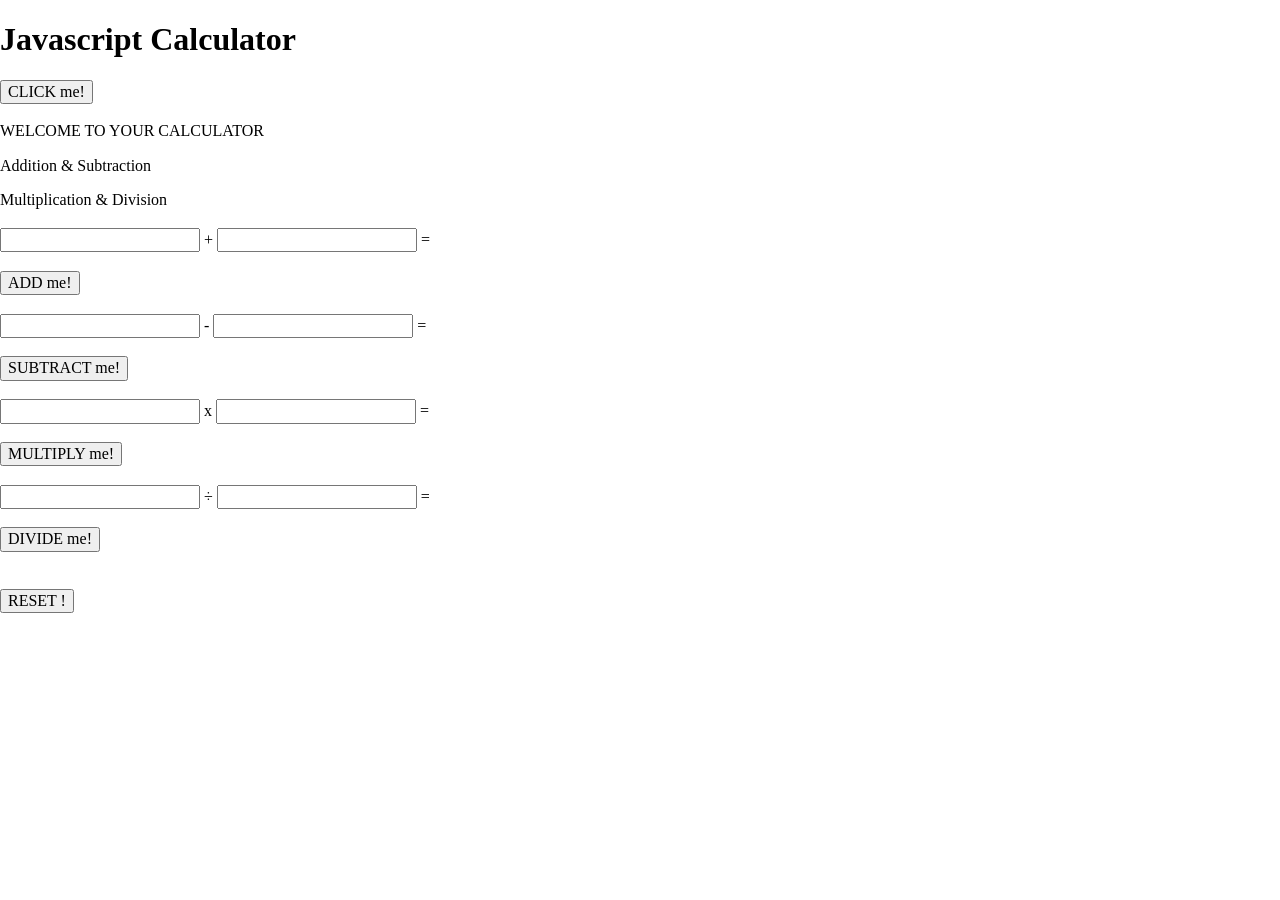
==== Desktop/class 2/index.html @ 309c7b9b "js files" ====
<!doctype html>
<html class="no-js" lang="">

<head>
  <meta charset="utf-8">
  <meta http-equiv="x-ua-compatible" content="ie=edge">
  <title></title>
  <meta name="description" content="">
  <meta name="viewport" content="width=device-width, initial-scale=1, shrink-to-fit=no">

  <link rel="manifest" href="site.webmanifest">
  <link rel="apple-touch-icon" href="icon.png">
  <!-- Place favicon.ico in the root directory -->

  <link rel="stylesheet" href="css/normalize.css">
  <link rel="stylesheet" href="css/main.css">
</head>

<body>
  <!--[if lte IE 9]>
    <p class="browserupgrade">You are using an <strong>outdated</strong> browser. Please <a href="https://browsehappy.com/">upgrade your browser</a> to improve your experience and security.</p>
  <![endif]-->

  <!-- Add your site or application content here -->
  <h1>Javascript Calculator</h1>

  <button onclick = "clickMe()"> CLICK me! </button>
<br><br>

  <div id = "george"></div>
  <p class = "classy">Multiplication & Division</p>

  <span class = "classy">Multiplication & Division</span>
  <br><br>

  <div id ="input1">
    <input type = "text" id = "num1"> <span> + </span>
    <input type = "text" id = "num2"> <span> = </span>

  </div>
<br>

  <button onclick = "addMe()"> ADD me! </button>
<br><br>


 <div id ="input2">
    <input type = "text" id = "num3"> <span> - </span>
    <input type = "text" id = "num4"><span> = </span>

  </div>
  <br>
   <button onclick = "subtractMe()"> SUBTRACT me! </button>

<br><br>
<div id ="input3">
    <input type = "text" id = "num5"> <span> x </span>
    <input type = "text" id = "num6"><span> = </span>

  </div>
  <br>
   <button onclick = "multiplyMe()"> MULTIPLY me! </button>

<br><br>
<div id ="input4">
    <input type = "text" id = "num7"> <span> ÷ </span>
    <input type = "text" id = "num8"><span> = </span>

  </div>
  <br>
   <button onclick = "divideMe()"> DIVIDE me! </button>

  <br><br><br>

<button onClick = "resetButton()"> RESET ! </button>


  <!-- <p>Hello world! This is HTML5 Boilerplate.</p> -->
<!-- 
  <script>
      document.write("Hello world! This is HTML5 Boilerplate.");

      /*this is a comment 
      on a code*/

      // alert("so hungry");
      console.log("This is a message to myself");
</script> -->


  <script src="js/vendor/modernizr-3.6.0.min.js"></script>
  <script src="https://code.jquery.com/jquery-3.3.1.min.js" integrity="sha256-FgpCb/KJQlLNfOu91ta32o/NMZxltwRo8QtmkMRdAu8=" crossorigin="anonymous"></script>
  <script>window.jQuery || document.write('<script src="js/vendor/jquery-3.3.1.min.js"><\/script>')</script>
  <script src="js/plugins.js"></script>
  <script src="js/main.js"></script>

  <!-- Google Analytics: change UA-XXXXX-Y to be your site's ID. -->
  <script>
    window.ga = function () { ga.q.push(arguments) }; ga.q = []; ga.l = +new Date;
    ga('create', 'UA-XXXXX-Y', 'auto'); ga('send', 'pageview')
  </script>
  <script src="https://www.google-analytics.com/analytics.js" async defer></script>
</body>

</html>
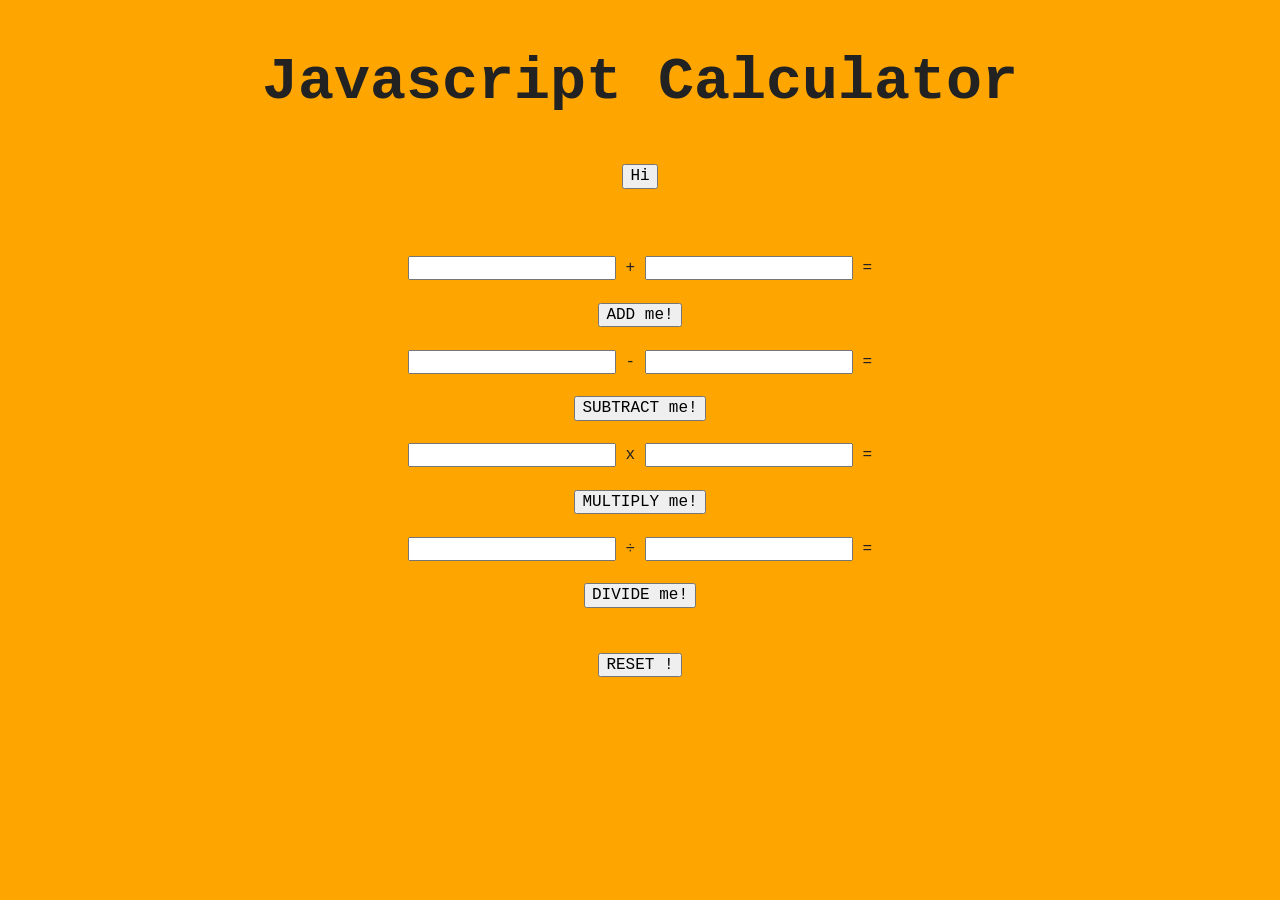
==== commit 2401ac48: "new js" ====
--- a/Desktop/class 2/index.html
+++ b/Desktop/class 2/index.html
@@ -22,16 +22,24 @@
   <![endif]-->
 
   <!-- Add your site or application content here -->
+
   <h1>Javascript Calculator</h1>
 
-  <button onclick = "clickMe()"> CLICK me! </button>
-<br><br>
+<!--   <button onclick = "clickMe()"> CLICK me! </button> -->
 
-  <div id = "george"></div>
-  <p class = "classy">Multiplication & Division</p>
+
+  <button id = "clickMe">Hi</button> 
+  <br><br>
+    <br><br>
+      <span id= "output"></span>
+
+
+
+<!--   <div id = "george"></div>
+  <p class = "classy">Addition & Subtraction</p>
 
   <span class = "classy">Multiplication & Division</span>
-  <br><br>
+  <br><br> -->
 
   <div id ="input1">
     <input type = "text" id = "num1"> <span> + </span>
@@ -40,7 +48,9 @@
   </div>
 <br>
 
-  <button onclick = "addMe()"> ADD me! </button>
+
+<!--   <button onclick = "addMe()"> ADD me! </button> -->
+   <button id = "add"> ADD me! </button>
 <br><br>
 
 
@@ -48,27 +58,34 @@
     <input type = "text" id = "num3"> <span> - </span>
     <input type = "text" id = "num4"><span> = </span>
 
+
   </div>
   <br>
-   <button onclick = "subtractMe()"> SUBTRACT me! </button>
+ <!--   <button onclick = "subtractMe()"> SUBTRACT me! </button> -->
+ <button id = "sub"> SUBTRACT me! </button>
 
 <br><br>
 <div id ="input3">
     <input type = "text" id = "num5"> <span> x </span>
     <input type = "text" id = "num6"><span> = </span>
 
+
   </div>
   <br>
-   <button onclick = "multiplyMe()"> MULTIPLY me! </button>
+   <!-- <button onclick = "multiplyMe()"> MULTIPLY me! </button> -->
+    <button id = "mult"> MULTIPLY me! </button>
+
 
 <br><br>
 <div id ="input4">
     <input type = "text" id = "num7"> <span> ÷ </span>
     <input type = "text" id = "num8"><span> = </span>
 
+
   </div>
   <br>
-   <button onclick = "divideMe()"> DIVIDE me! </button>
+<!--    <button onclick = "divideMe()"> DIVIDE me! </button> -->
+<button id = "div"> DIVIDE me! </button>
 
   <br><br><br>
 
--- a/Desktop/class 2/css/main.css
+++ b/Desktop/class 2/css/main.css
@@ -0,0 +1,295 @@
+/*! HTML5 Boilerplate v6.1.0 | MIT License | https://html5boilerplate.com/ */
+
+/*
+ * What follows is the result of much research on cross-browser styling.
+ * Credit left inline and big thanks to Nicolas Gallagher, Jonathan Neal,
+ * Kroc Camen, and the H5BP dev community and team.
+ */
+
+/* ==========================================================================
+   Base styles: opinionated defaults
+   ========================================================================== */
+
+html {
+    color: #222;
+    font-size: 1em;
+    line-height: 1.4;
+    background: orange;
+    font-family: Courier New;
+    text-align: center;
+}
+
+h1{
+    font-size: 60px;
+  font-weight: bold;
+}
+
+/*
+ * Remove text-shadow in selection highlight:
+ * https://twitter.com/miketaylr/status/12228805301
+ *
+ * Vendor-prefixed and regular ::selection selectors cannot be combined:
+ * https://stackoverflow.com/a/16982510/7133471
+ *
+ * Customize the background color to match your design.
+ */
+
+::-moz-selection {
+    background: #b3d4fc;
+    text-shadow: none;
+}
+
+::selection {
+    background: #b3d4fc;
+    text-shadow: none;
+}
+
+/*
+ * A better looking default horizontal rule
+ */
+
+hr {
+    display: block;
+    height: 1px;
+    border: 0;
+    border-top: 1px solid #ccc;
+    margin: 1em 0;
+    padding: 0;
+}
+
+/*
+ * Remove the gap between audio, canvas, iframes,
+ * images, videos and the bottom of their containers:
+ * https://github.com/h5bp/html5-boilerplate/issues/440
+ */
+
+audio,
+canvas,
+iframe,
+img,
+svg,
+video {
+    vertical-align: middle;
+}
+
+/*
+ * Remove default fieldset styles.
+ */
+
+fieldset {
+    border: 0;
+    margin: 0;
+    padding: 0;
+}
+
+/*
+ * Allow only vertical resizing of textareas.
+ */
+
+textarea {
+    resize: vertical;
+}
+
+/* ==========================================================================
+   Browser Upgrade Prompt
+   ========================================================================== */
+
+.browserupgrade {
+    margin: 0.2em 0;
+    background: #ccc;
+    color: #000;
+    padding: 0.2em 0;
+}
+
+/* ==========================================================================
+   Author's custom styles
+   ========================================================================== */
+
+
+
+
+
+
+
+
+
+
+
+
+
+
+
+
+
+/* ==========================================================================
+   Helper classes
+   ========================================================================== */
+
+/*
+ * Hide visually and from screen readers
+ */
+
+.hidden {
+    display: none !important;
+}
+
+/*
+ * Hide only visually, but have it available for screen readers:
+ * https://snook.ca/archives/html_and_css/hiding-content-for-accessibility
+ *
+ * 1. For long content, line feeds are not interpreted as spaces and small width
+ *    causes content to wrap 1 word per line:
+ *    https://medium.com/@jessebeach/beware-smushed-off-screen-accessible-text-5952a4c2cbfe
+ */
+
+.visuallyhidden {
+    border: 0;
+    clip: rect(0 0 0 0);
+    height: 1px;
+    margin: -1px;
+    overflow: hidden;
+    padding: 0;
+    position: absolute;
+    width: 1px;
+    white-space: nowrap; /* 1 */
+}
+
+/*
+ * Extends the .visuallyhidden class to allow the element
+ * to be focusable when navigated to via the keyboard:
+ * https://www.drupal.org/node/897638
+ */
+
+.visuallyhidden.focusable:active,
+.visuallyhidden.focusable:focus {
+    clip: auto;
+    height: auto;
+    margin: 0;
+    overflow: visible;
+    position: static;
+    width: auto;
+    white-space: inherit;
+}
+
+/*
+ * Hide visually and from screen readers, but maintain layout
+ */
+
+.invisible {
+    visibility: hidden;
+}
+
+/*
+ * Clearfix: contain floats
+ *
+ * For modern browsers
+ * 1. The space content is one way to avoid an Opera bug when the
+ *    `contenteditable` attribute is included anywhere else in the document.
+ *    Otherwise it causes space to appear at the top and bottom of elements
+ *    that receive the `clearfix` class.
+ * 2. The use of `table` rather than `block` is only necessary if using
+ *    `:before` to contain the top-margins of child elements.
+ */
+
+.clearfix:before,
+.clearfix:after {
+    content: " "; /* 1 */
+    display: table; /* 2 */
+}
+
+.clearfix:after {
+    clear: both;
+}
+
+/* ==========================================================================
+   EXAMPLE Media Queries for Responsive Design.
+   These examples override the primary ('mobile first') styles.
+   Modify as content requires.
+   ========================================================================== */
+
+@media only screen and (min-width: 35em) {
+    /* Style adjustments for viewports that meet the condition */
+}
+
+@media print,
+       (-webkit-min-device-pixel-ratio: 1.25),
+       (min-resolution: 1.25dppx),
+       (min-resolution: 120dpi) {
+    /* Style adjustments for high resolution devices */
+}
+
+/* ==========================================================================
+   Print styles.
+   Inlined to avoid the additional HTTP request:
+   https://www.phpied.com/delay-loading-your-print-css/
+   ========================================================================== */
+
+@media print {
+    *,
+    *:before,
+    *:after {
+        background: transparent !important;
+        color: #000 !important; /* Black prints faster */
+        -webkit-box-shadow: none !important;
+        box-shadow: none !important;
+        text-shadow: none !important;
+    }
+
+    a,
+    a:visited {
+        text-decoration: underline;
+    }
+
+    a[href]:after {
+        content: " (" attr(href) ")";
+    }
+
+    abbr[title]:after {
+        content: " (" attr(title) ")";
+    }
+
+    /*
+     * Don't show links that are fragment identifiers,
+     * or use the `javascript:` pseudo protocol
+     */
+
+    a[href^="#"]:after,
+    a[href^="javascript:"]:after {
+        content: "";
+    }
+
+    pre {
+        white-space: pre-wrap !important;
+    }
+    pre,
+    blockquote {
+        border: 1px solid #999;
+        page-break-inside: avoid;
+    }
+
+    /*
+     * Printing Tables:
+     * http://css-discuss.incutio.com/wiki/Printing_Tables
+     */
+
+    thead {
+        display: table-header-group;
+    }
+
+    tr,
+    img {
+        page-break-inside: avoid;
+    }
+
+    p,
+    h2,
+    h3 {
+        orphans: 3;
+        widows: 3;
+    }
+
+    h2,
+    h3 {
+        page-break-after: avoid;
+    }
+}
